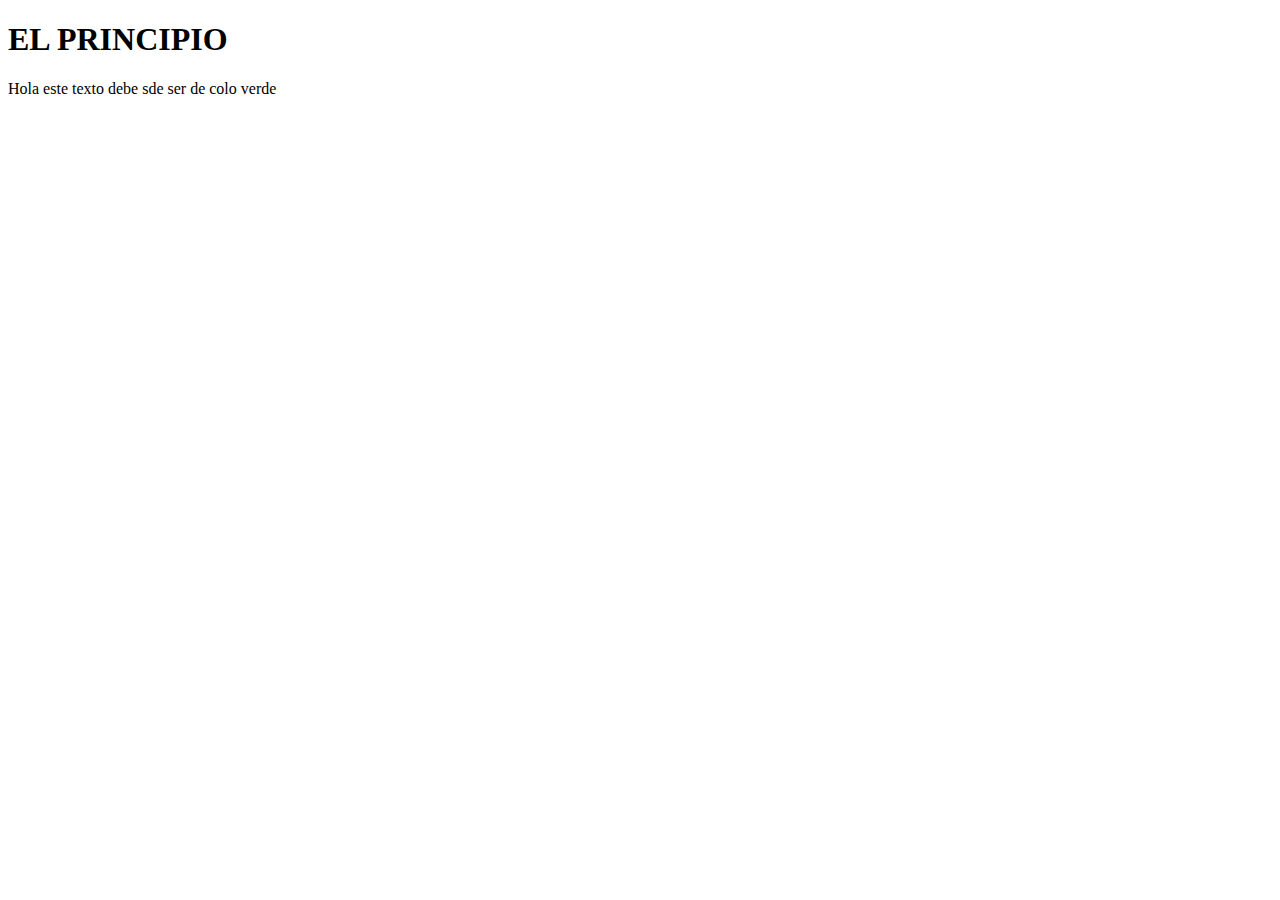
==== index.html @ 4fa701a3 "Tarea PAra Merceder" ====
<!DOCTYPE html>
<html lang="en">
<head>
    <meta charset="UTF-8">
    <meta name="viewport" content="width=device-width, initial-scale=1.0">
    
    
    <title>Document</title>
</head>
<body>
    <div class="container">
    <h1> 
        
    EL PRINCIPIO 

    </h1>
    <p class="Text-Green
">

    Hola este texto debe sde ser de colo verde 
    </P>

    <!--CHECK-->

    <!--Merceder no agregastes la etiqueta de estilos al html-->
    </div>
</body>
</html>
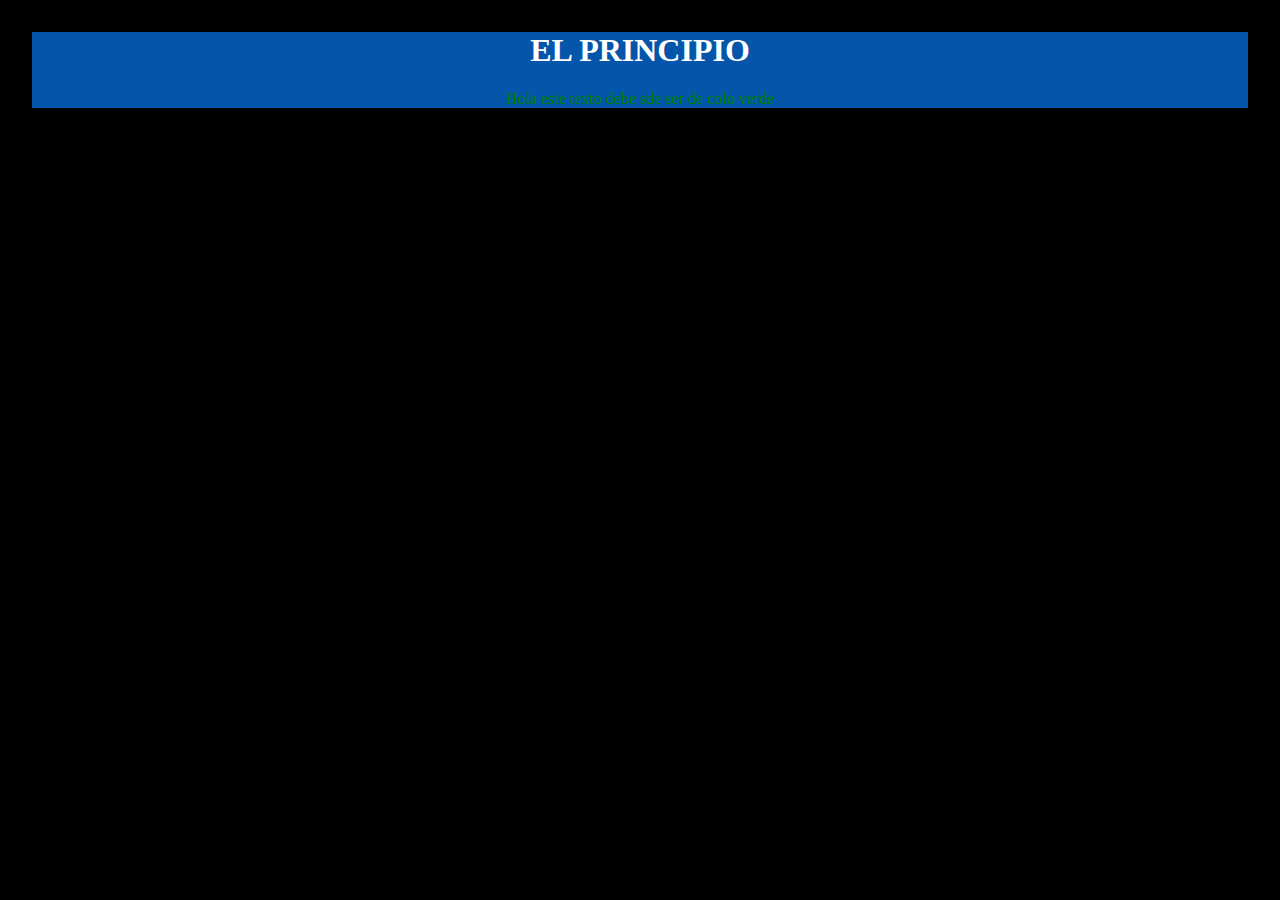
==== commit 857d7866: "Index Con estilos atializadot y colores nuevos a los estilos" ====
--- a/index.html
+++ b/index.html
@@ -3,7 +3,7 @@
 <head>
     <meta charset="UTF-8">
     <meta name="viewport" content="width=device-width, initial-scale=1.0">
-    
+    <link rel="stylesheet" href="css/PrincipalStyle.css">
     
     <title>Document</title>
 </head>
@@ -22,7 +22,7 @@
 
     <!--CHECK-->
 
-    <!--Merceder no agregastes la etiqueta de estilos al html-->
+    <!--Lista de estilos Actualizada-->
     </div>
 </body>
 </html>--- a/css/PrincipalStyle.css
+++ b/css/PrincipalStyle.css
@@ -0,0 +1,14 @@
+body {
+    margin: 2rem;
+    background-color: black;
+}
+
+.container {
+    text-align: center;
+    color:white;
+    background-color: #0555aa;
+}
+
+.Text-Green {
+    color: green;
+}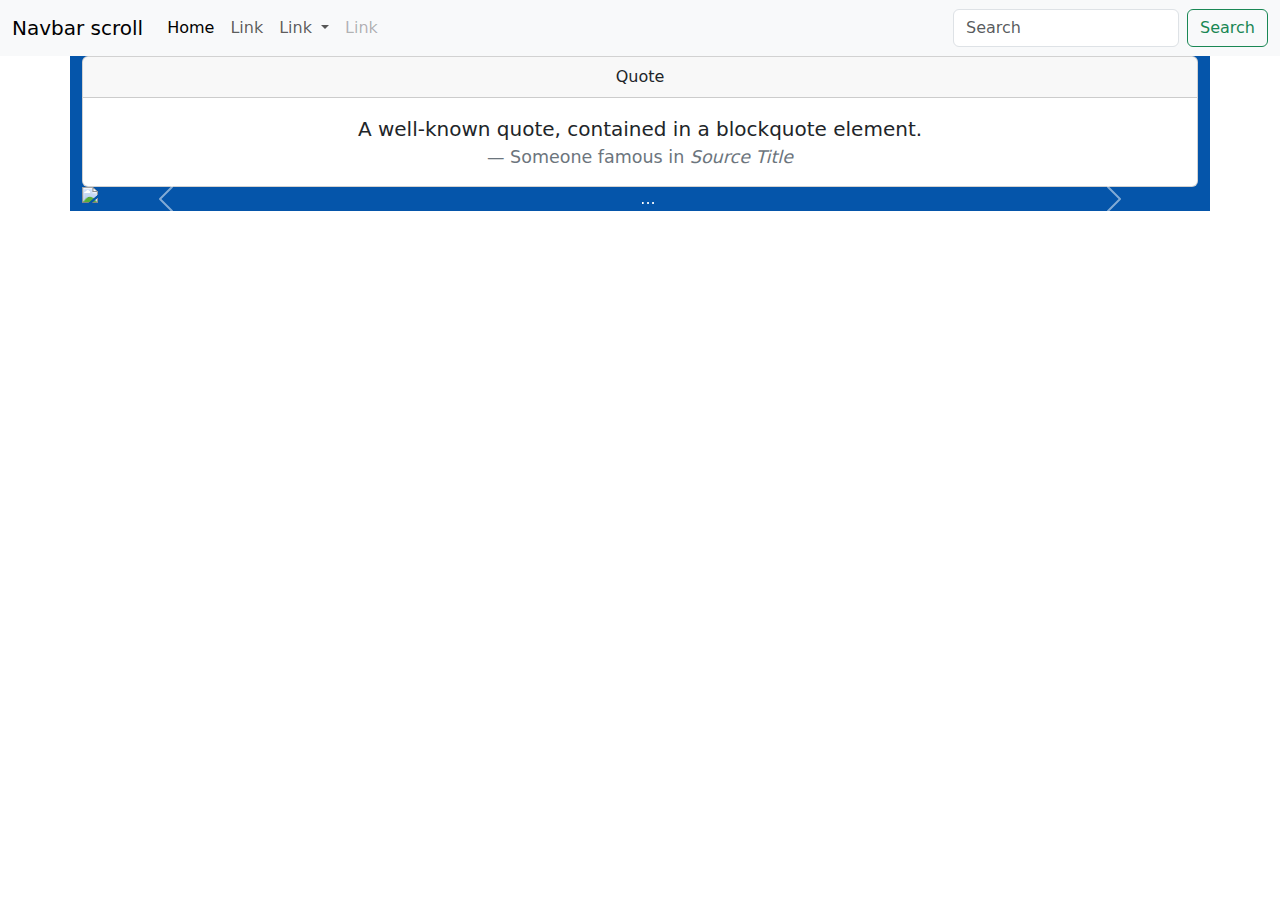
==== commit 42bddf1f: "Interfaz Finalizafa" ====
--- a/index.html
+++ b/index.html
@@ -4,25 +4,92 @@
     <meta charset="UTF-8">
     <meta name="viewport" content="width=device-width, initial-scale=1.0">
     <link rel="stylesheet" href="css/PrincipalStyle.css">
+    <link href="https://cdn.jsdelivr.net/npm/bootstrap@5.3.3/dist/css/bootstrap.min.css" rel="stylesheet" integrity="sha384-QWTKZyjpPEjISv5WaRU9OFeRpok6YctnYmDr5pNlyT2bRjXh0JMhjY6hW+ALEwIH" crossorigin="anonymous">
+<script src="https://cdn.jsdelivr.net/npm/bootstrap@5.3.3/dist/js/bootstrap.bundle.min.js" integrity="sha384-YvpcrYf0tY3lHB60NNkmXc5s9fDVZLESaAA55NDzOxhy9GkcIdslK1eN7N6jIeHz" crossorigin="anonymous"></script>
     
     <title>Document</title>
 </head>
 <body>
+  
+<!--Aqui empieza el nav-->
+
+<nav class="navbar navbar-expand-lg bg-body-tertiary">
+    <div class="container-fluid">
+      <a class="navbar-brand" href="#">Navbar scroll</a>
+      <button class="navbar-toggler" type="button" data-bs-toggle="collapse" data-bs-target="#navbarScroll" aria-controls="navbarScroll" aria-expanded="false" aria-label="Toggle navigation">
+        <span class="navbar-toggler-icon"></span>
+      </button>
+      <div class="collapse navbar-collapse" id="navbarScroll">
+        <ul class="navbar-nav me-auto my-2 my-lg-0 navbar-nav-scroll" style="--bs-scroll-height: 100px;">
+          <li class="nav-item">
+            <a class="nav-link active" aria-current="page" href="#">Home</a>
+          </li>
+          <li class="nav-item">
+            <a class="nav-link" href="#">Link</a>
+          </li>
+          <li class="nav-item dropdown">
+            <a class="nav-link dropdown-toggle" href="#" role="button" data-bs-toggle="dropdown" aria-expanded="false">
+              Link
+            </a>
+            <ul class="dropdown-menu">
+              <li><a class="dropdown-item" href="#">Action</a></li>
+              <li><a class="dropdown-item" href="#">Another action</a></li>
+              <li><hr class="dropdown-divider"></li>
+              <li><a class="dropdown-item" href="#">Something else here</a></li>
+            </ul>
+          </li>
+          <li class="nav-item">
+            <a class="nav-link disabled" aria-disabled="true">Link</a>
+          </li>
+        </ul>
+        <form class="d-flex" role="search">
+          <input class="form-control me-2" type="search" placeholder="Search" aria-label="Search">
+          <button class="btn btn-outline-success" type="submit">Search</button>
+        </form>
+      </div>
+    </div>
+  </nav>
+
+  <!--Aqui empuexza el card-->
+
     <div class="container">
-    <h1> 
-        
-    EL PRINCIPIO 
+        <div class="card">
+            <div class="card-header">
+              Quote
+            </div>
+            <div class="card-body">
+              <blockquote class="blockquote mb-0">
+                <p>A well-known quote, contained in a blockquote element.</p>
+                <footer class="blockquote-footer">Someone famous in <cite title="Source Title">Source Title</cite></footer>
+              </blockquote>
+            </div>
+          </div>
 
-    </h1>
-    <p class="Text-Green
-">
+    <!--Aqui empieza el carrucel -->
 
-    Hola este texto debe sde ser de colo verde 
-    </P>
 
-    <!--CHECK-->
-
-    <!--Lista de estilos Actualizada-->
-    </div>
+    <div id="carouselExample" class="carousel slide">
+        <div class="carousel-inner">
+          <div class="carousel-item active">
+            <img src="..." class="d-block w-100" alt="...">
+          </div>
+          <div class="carousel-item">
+            <img src="..." class="d-block w-100" alt="...">
+          </div>
+          <div class="carousel-item">
+            <img src="..." class="d-block w-100" alt="...">
+          </div>
+        </div>
+        <button class="carousel-control-prev" type="button" data-bs-target="#carouselExample" data-bs-slide="prev">
+          <span class="carousel-control-prev-icon" aria-hidden="true"></span>
+          <span class="visually-hidden">Previous</span>
+        </button>
+        <button class="carousel-control-next" type="button" data-bs-target="#carouselExample" data-bs-slide="next">
+          <span class="carousel-control-next-icon" aria-hidden="true"></span>
+          <span class="visually-hidden">Next</span>
+        </button>
+      </div>
+    <script src="https://cdn.jsdelivr.net/npm/@popperjs/core@2.11.8/dist/umd/popper.min.js" integrity="sha384-I7E8VVD/ismYTF4hNIPjVp/Zjvgyol6VFvRkX/vR+Vc4jQkC+hVqc2pM8ODewa9r" crossorigin="anonymous"></script>
+<script src="https://cdn.jsdelivr.net/npm/bootstrap@5.3.3/dist/js/bootstrap.min.js" integrity="sha384-0pUGZvbkm6XF6gxjEnlmuGrJXVbNuzT9qBBavbLwCsOGabYfZo0T0to5eqruptLy" crossorigin="anonymous"></script>
 </body>
 </html>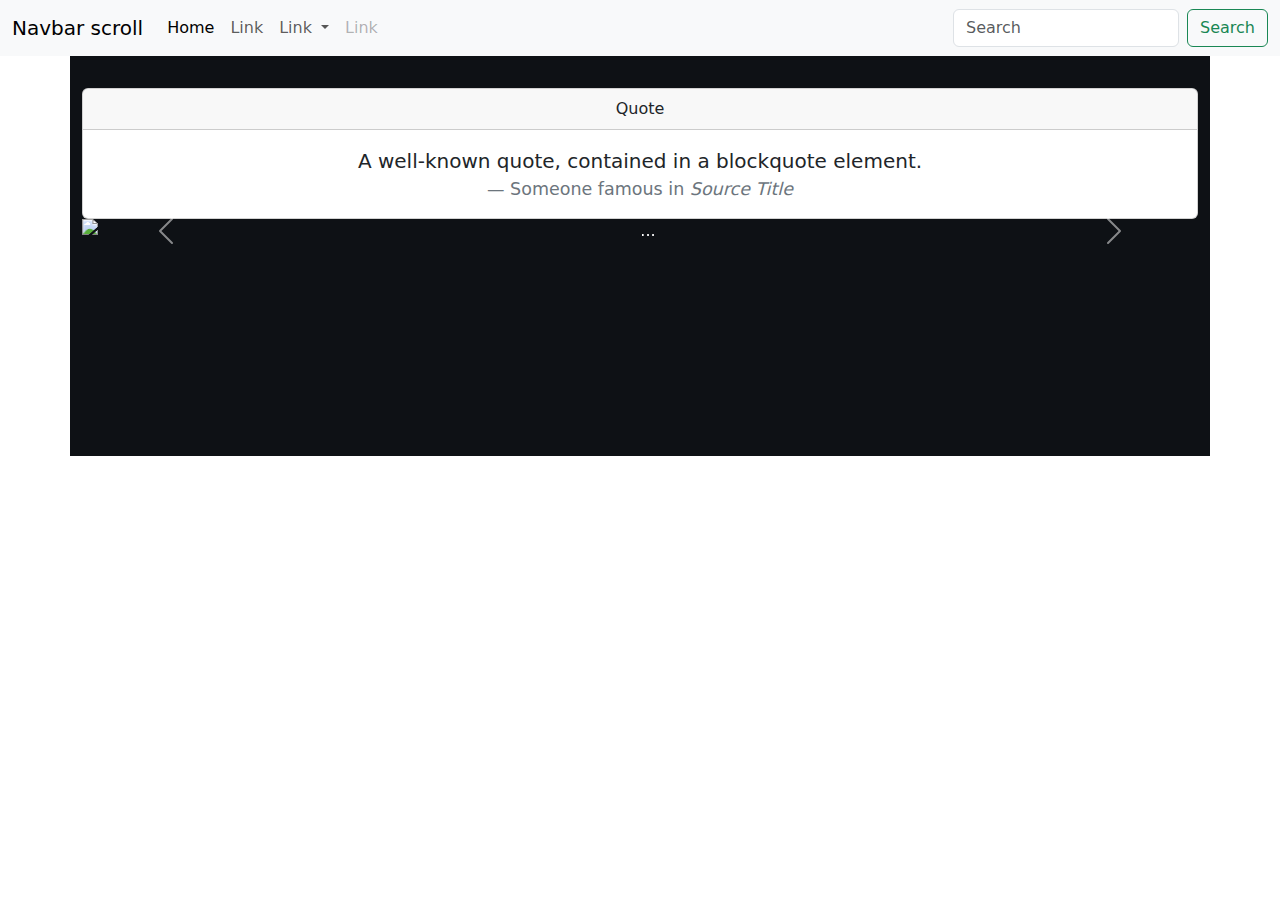
==== commit a1f5d5e9: "Interfaz Actualuzada x2" ====
--- a/index.html
+++ b/index.html
@@ -71,13 +71,13 @@
     <div id="carouselExample" class="carousel slide">
         <div class="carousel-inner">
           <div class="carousel-item active">
-            <img src="..." class="d-block w-100" alt="...">
+            <img src="https://images.pexels.com/photos/47547/squirrel-animal-cute-rodents-47547.jpeg" class="d-block w-100" alt="...">
           </div>
           <div class="carousel-item">
-            <img src="..." class="d-block w-100" alt="...">
+            <img src="https://images.pexels.com/photos/47547/squirrel-animal-cute-rodents-47547.jpeg" class="d-block w-100" alt="...">
           </div>
           <div class="carousel-item">
-            <img src="..." class="d-block w-100" alt="...">
+            <img src="https://images.pexels.com/photos/47547/squirrel-animal-cute-rodents-47547.jpeg" class="d-block w-100" alt="...">
           </div>
         </div>
         <button class="carousel-control-prev" type="button" data-bs-target="#carouselExample" data-bs-slide="prev">
--- a/css/PrincipalStyle.css
+++ b/css/PrincipalStyle.css
@@ -6,9 +6,9 @@
 .container {
     text-align: center;
     color:white;
-    background-color: #0555aa;
+    background-color: #0e1115;
+    width: auto;
+    height: 400px;
+    padding: 2rem;
 }
 
-.Text-Green {
-    color: green;
-}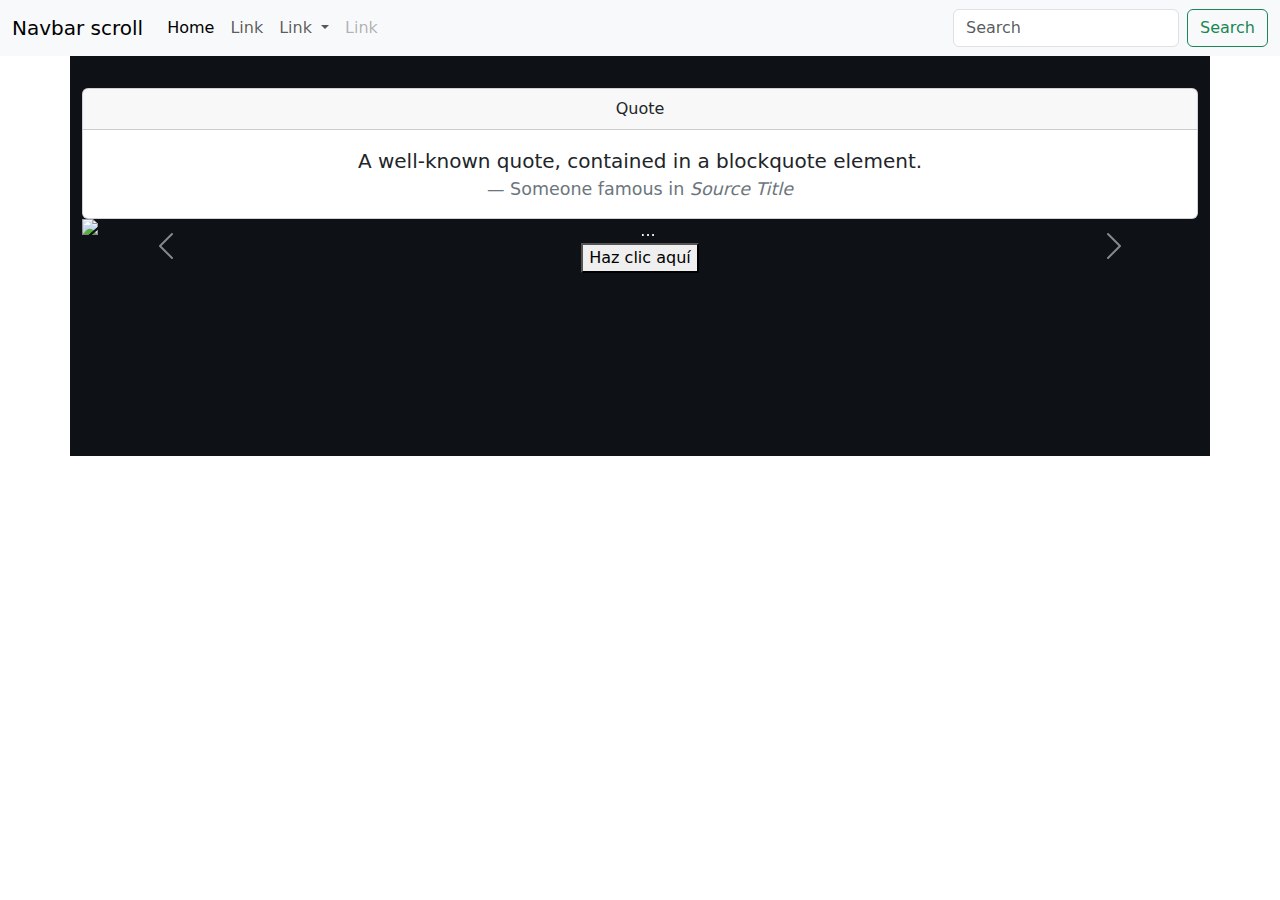
==== commit 26d3fc2b: "JS Creado" ====
--- a/index.html
+++ b/index.html
@@ -87,6 +87,16 @@
         <button class="carousel-control-next" type="button" data-bs-target="#carouselExample" data-bs-slide="next">
           <span class="carousel-control-next-icon" aria-hidden="true"></span>
           <span class="visually-hidden">Next</span>
+
+          <!-- Archivo Js-->
+          <button id="miBoton">Haz clic aquí</button>
+          <script>document.getElementById("miBoton").addEventListener("click", function()
+           {             alert("¡Has hecho clic en el botón!"); }); 
+           </script>
+
+
+         
+
         </button>
       </div>
     <script src="https://cdn.jsdelivr.net/npm/@popperjs/core@2.11.8/dist/umd/popper.min.js" integrity="sha384-I7E8VVD/ismYTF4hNIPjVp/Zjvgyol6VFvRkX/vR+Vc4jQkC+hVqc2pM8ODewa9r" crossorigin="anonymous"></script>
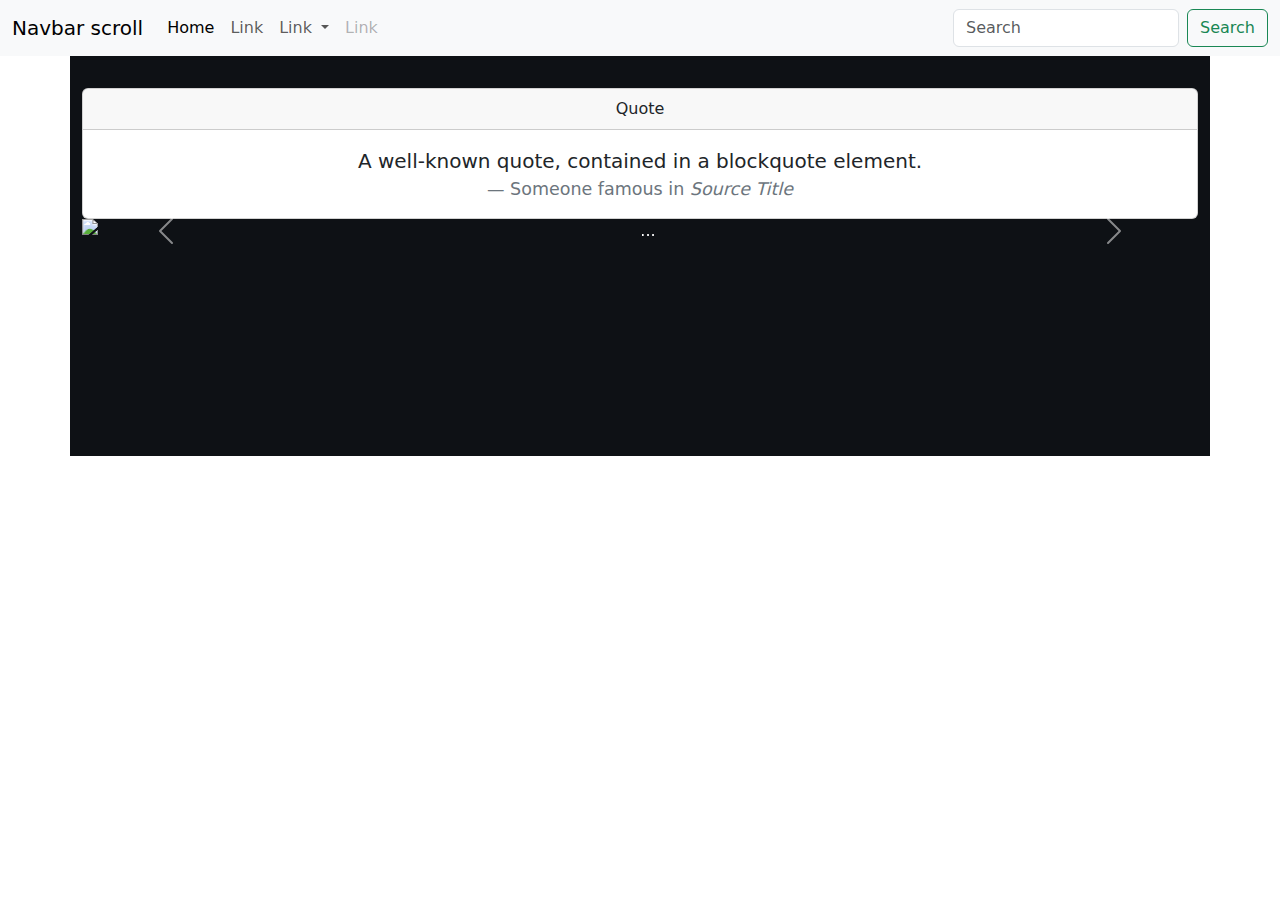
==== commit dfbc324f: "cc" ====
--- a/index.html
+++ b/index.html
@@ -87,16 +87,6 @@
         <button class="carousel-control-next" type="button" data-bs-target="#carouselExample" data-bs-slide="next">
           <span class="carousel-control-next-icon" aria-hidden="true"></span>
           <span class="visually-hidden">Next</span>
-
-          <!-- Archivo Js-->
-          <button id="miBoton">Haz clic aquí</button>
-          <script>document.getElementById("miBoton").addEventListener("click", function()
-           {             alert("¡Has hecho clic en el botón!"); }); 
-           </script>
-
-
-         
-
         </button>
       </div>
     <script src="https://cdn.jsdelivr.net/npm/@popperjs/core@2.11.8/dist/umd/popper.min.js" integrity="sha384-I7E8VVD/ismYTF4hNIPjVp/Zjvgyol6VFvRkX/vR+Vc4jQkC+hVqc2pM8ODewa9r" crossorigin="anonymous"></script>
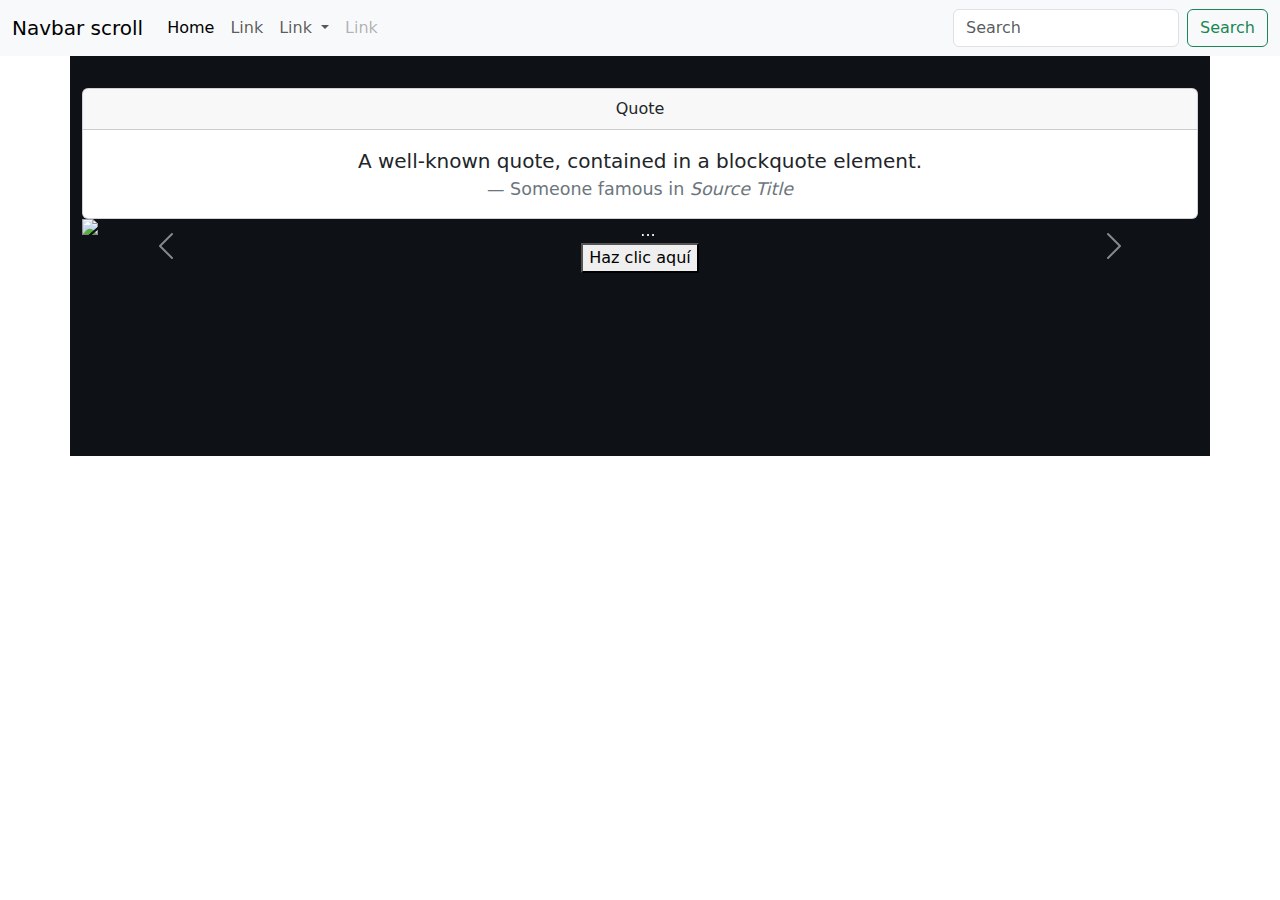
==== commit 87284267: "cc" ====
--- a/index.html
+++ b/index.html
@@ -87,6 +87,16 @@
         <button class="carousel-control-next" type="button" data-bs-target="#carouselExample" data-bs-slide="next">
           <span class="carousel-control-next-icon" aria-hidden="true"></span>
           <span class="visually-hidden">Next</span>
+
+          <!-- Archivo Js-->
+          <button id="miBoton">Haz clic aquí</button>
+          <script>document.getElementById("miBoton").addEventListener("click", function()
+           {             alert("¡Has hecho clic en el botón!"); }); 
+           </script>
+
+
+         
+
         </button>
       </div>
     <script src="https://cdn.jsdelivr.net/npm/@popperjs/core@2.11.8/dist/umd/popper.min.js" integrity="sha384-I7E8VVD/ismYTF4hNIPjVp/Zjvgyol6VFvRkX/vR+Vc4jQkC+hVqc2pM8ODewa9r" crossorigin="anonymous"></script>
